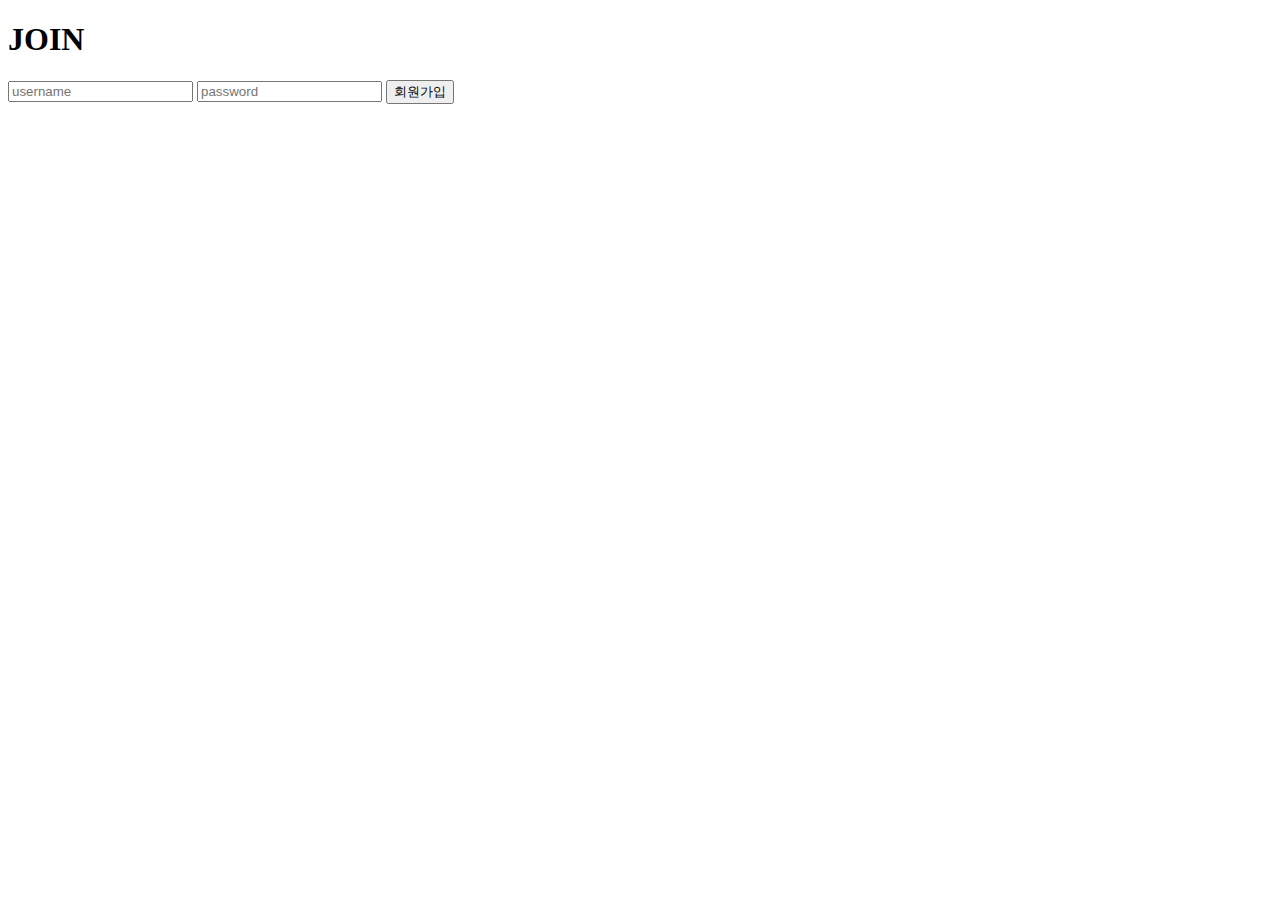
==== src/main/resources/templates/join.html @ 1beca854 "1차 코드수합" ====
<!DOCTYPE html>
<html lang="en">
<head>
    <meta charset="UTF-8">
    <title>HOME</title>
</head>
<body>
<h1>JOIN</h1>
<form th:action="@{/auth/join}" method="post" th:object="${addMemberRequest}">
    <div th:if="${#fields.hasAnyErrors()}">
        <div th:each="err:${#fields.allErrors()}" th:text="${err}"></div>
    </div>
    <input type="text" th:field="*{username}" placeholder="username">
    <input type="password" th:field="*{password}" placeholder="password">
    <input type="submit" value="회원가입">
</form>
</body>
</html>
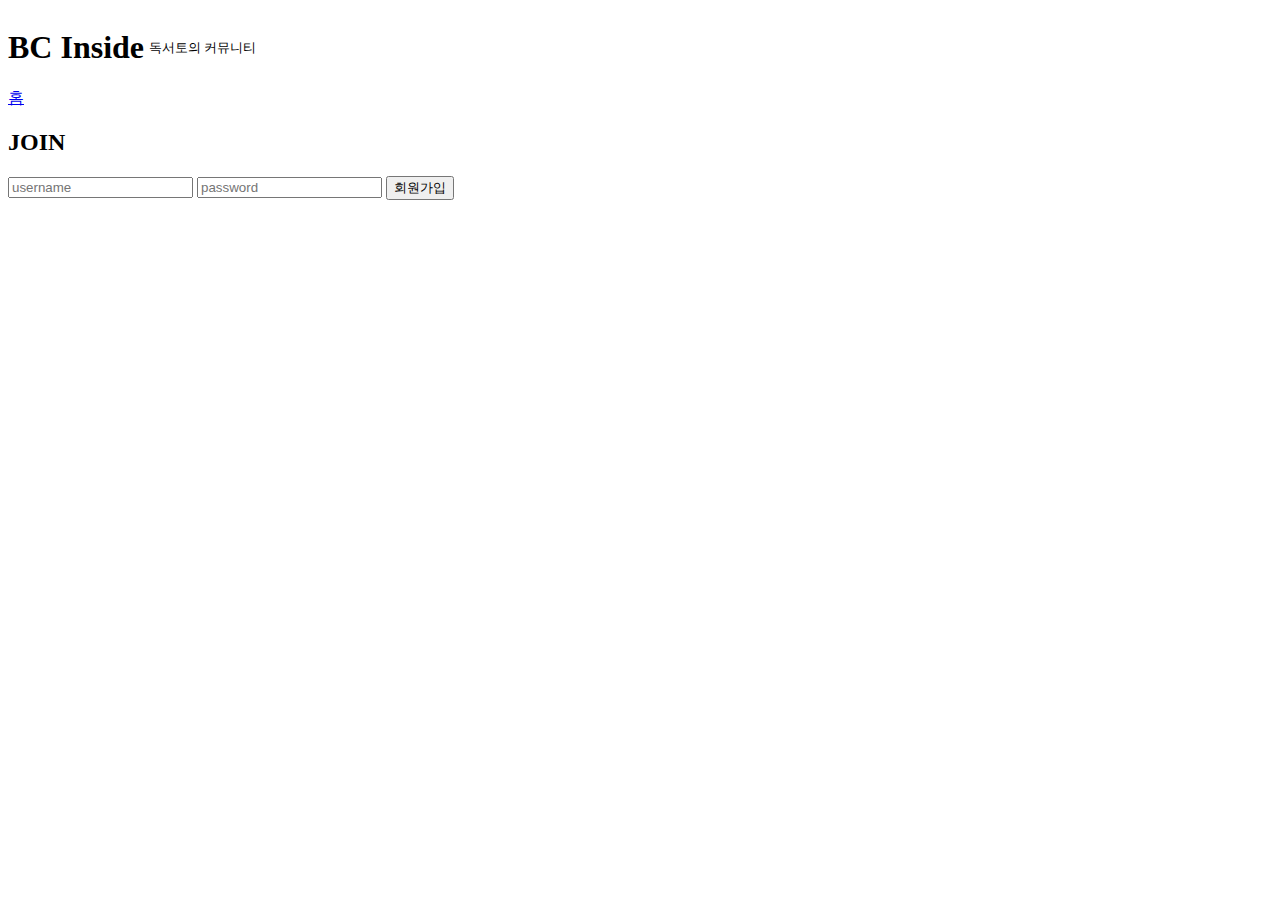
==== commit ed08c935: "Feat :: 대댓글, 댓글, AI, 권한 기능 수정" ====
--- a/src/main/resources/templates/join.html
+++ b/src/main/resources/templates/join.html
@@ -1,18 +1,37 @@
 <!DOCTYPE html>
-<html lang="en">
+<html lang="en"
+      xmlns:sec="https://www.thymeleaf.org/extras/spring-security">
 <head>
     <meta charset="UTF-8">
-    <title>HOME</title>
+    <title>BC inside</title>
+
+    <style>
+        .container {
+            display: flex;
+            align-items: center;
+        }
+        #title_h {
+            margin-right: 5px; /* 요소 간 간격 */
+        }
+        #title_p {
+            font-size: small
+        }
+    </style>
 </head>
 <body>
-<h1>JOIN</h1>
-<form th:action="@{/auth/join}" method="post" th:object="${addMemberRequest}">
-    <div th:if="${#fields.hasAnyErrors()}">
-        <div th:each="err:${#fields.allErrors()}" th:text="${err}"></div>
+    <div class="container">
+        <h1 id="title_h">BC Inside</h1>
+        <p id="title_p">독서토의 커뮤니티</p>
     </div>
-    <input type="text" th:field="*{username}" placeholder="username">
-    <input type="password" th:field="*{password}" placeholder="password">
-    <input type="submit" value="회원가입">
-</form>
+    <a href="/">홈</a>
+    <h2>JOIN</h2>
+    <form th:action="@{/auth/join}" method="post" th:object="${addMemberRequest}">
+        <div th:if="${#fields.hasAnyErrors()}">
+            <div th:each="err:${#fields.allErrors()}" th:text="${err}"></div>
+        </div>
+        <input type="text" th:field="*{username}" placeholder="username">
+        <input type="password" th:field="*{password}" placeholder="password">
+        <input type="submit" value="회원가입">
+    </form>
 </body>
 </html>